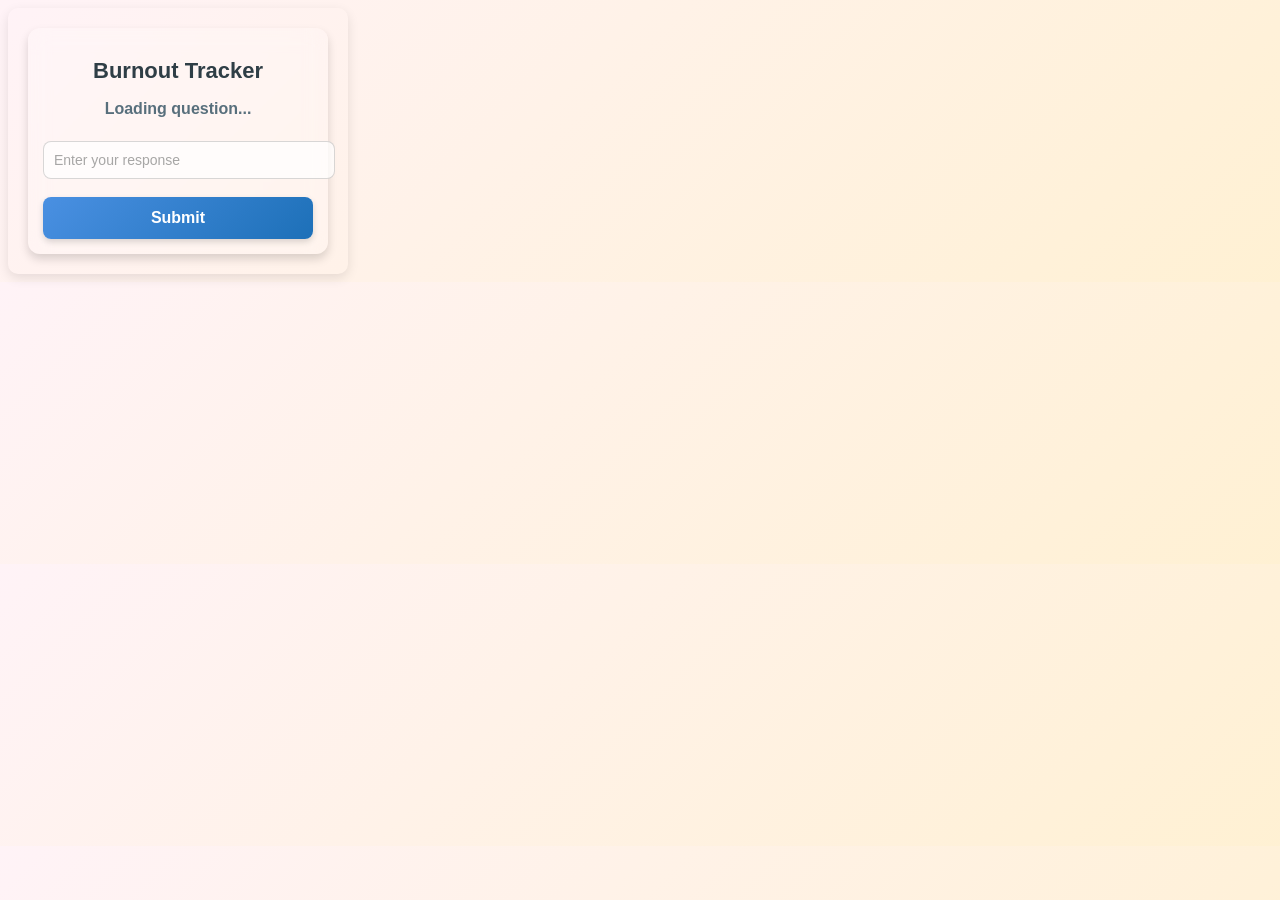
==== popup.html @ 6b80b1bc "first-pass" ====
<!DOCTYPE html>
<html lang="en">
<head>
  <meta charset="UTF-8">
  <meta name="viewport" content="width=device-width, initial-scale=1.0">
  <title>Burnout Tracker</title>
  <link rel="stylesheet" href="styles.css">
</head>
<body>
  <div class="glass">
    <h1>Burnout Tracker</h1>
    <h3 id="question-text">Loading question...</h3>
    <input type="text" id="user-response" placeholder="Enter your response">
    <button id="submit-response">Submit</button>
  </div>
  <script src="popup.js"></script>
</body>
</html>
---- styles.css ----
/* General Body Styling */
body {
    font-family: 'Poppins', sans-serif;
    background: linear-gradient(135deg, rgba(255, 240, 245, 0.8), rgba(255, 237, 200, 0.8));
    color: #3D4F4E;
    padding: 20px;
    width: 300px;
    text-align: center;
    border-radius: 10px;
    box-shadow: 0 4px 12px rgba(0, 0, 0, 0.1);
  }
  
  /* Header */
  h1 {
    font-size: 22px;
    font-weight: 600;
    margin-bottom: 10px;
    color: #2F3E46;
  }
  
  h3 {
    font-size: 16px;
    margin-bottom: 15px;
    color: #586F7C;
  }
  
  /* Input Fields */
  input {
    width: 100%;
    padding: 10px;
    margin: 8px 0;
    border-radius: 8px;
    border: 1px solid rgba(60, 60, 60, 0.2);
    background-color: rgba(255, 255, 255, 0.7);
    color: #3D4F4E;
    font-size: 14px;
    outline: none;
    transition: border 0.3s, background 0.3s;
  }
  
  input::placeholder {
    color: rgba(80, 80, 80, 0.5);
  }
  
  input:focus {
    border: 1px solid #4A90E2;
    background-color: rgba(255, 255, 255, 0.9);
  }
  
  /* Buttons */
  button {
    width: 100%;
    padding: 12px;
    margin-top: 10px;
    font-size: 16px;
    font-weight: 600;
    border: none;
    border-radius: 8px;
    cursor: pointer;
    transition: all 0.3s ease-in-out;
  }
  
  /* Primary Button */
  button#submit-response {
    background: linear-gradient(135deg, #4A90E2, #1D70B8);
    color: #FFFFFF;
    box-shadow: 0 3px 6px rgba(0, 0, 0, 0.15);
  }
  
  button#submit-response:hover {
    background: linear-gradient(135deg, #1D70B8, #4A90E2);
  }
  
  /* Secondary Buttons */
  button#unlock-export {
    background: linear-gradient(135deg, #5E60CE, #3B3BE6);
    color: #FFFFFF;
    box-shadow: 0 3px 6px rgba(0, 0, 0, 0.1);
  }
  
  button#unlock-export:hover {
    background: linear-gradient(135deg, #3B3BE6, #5E60CE);
  }
  
  button#export-data {
    background: linear-gradient(135deg, #32A88B, #00897B);
    color: #FFFFFF;
    display: none;
    box-shadow: 0 3px 6px rgba(0, 0, 0, 0.1);
  }
  
  button#export-data:hover {
    background: linear-gradient(135deg, #00897B, #32A88B);
  }
  
  /* Divider */
  hr {
    border: 0.5px solid rgba(80, 80, 80, 0.3);
    margin: 15px 0;
  }
  
  /* Smooth Fade-in Animation */
  @keyframes fadeIn {
    from {
      opacity: 0;
      transform: translateY(10px);
    }
    to {
      opacity: 1;
      transform: translateY(0);
    }
  }
  
  body, h1, h3, input, button {
    animation: fadeIn 0.6s ease-in-out;
  }
  
  /* Glassmorphism Effect */
  .glass {
    background: rgba(255, 255, 255, 0.2);
    backdrop-filter: blur(10px);
    border-radius: 12px;
    padding: 15px;
    box-shadow: 0 5px 10px rgba(0, 0, 0, 0.15);
  }
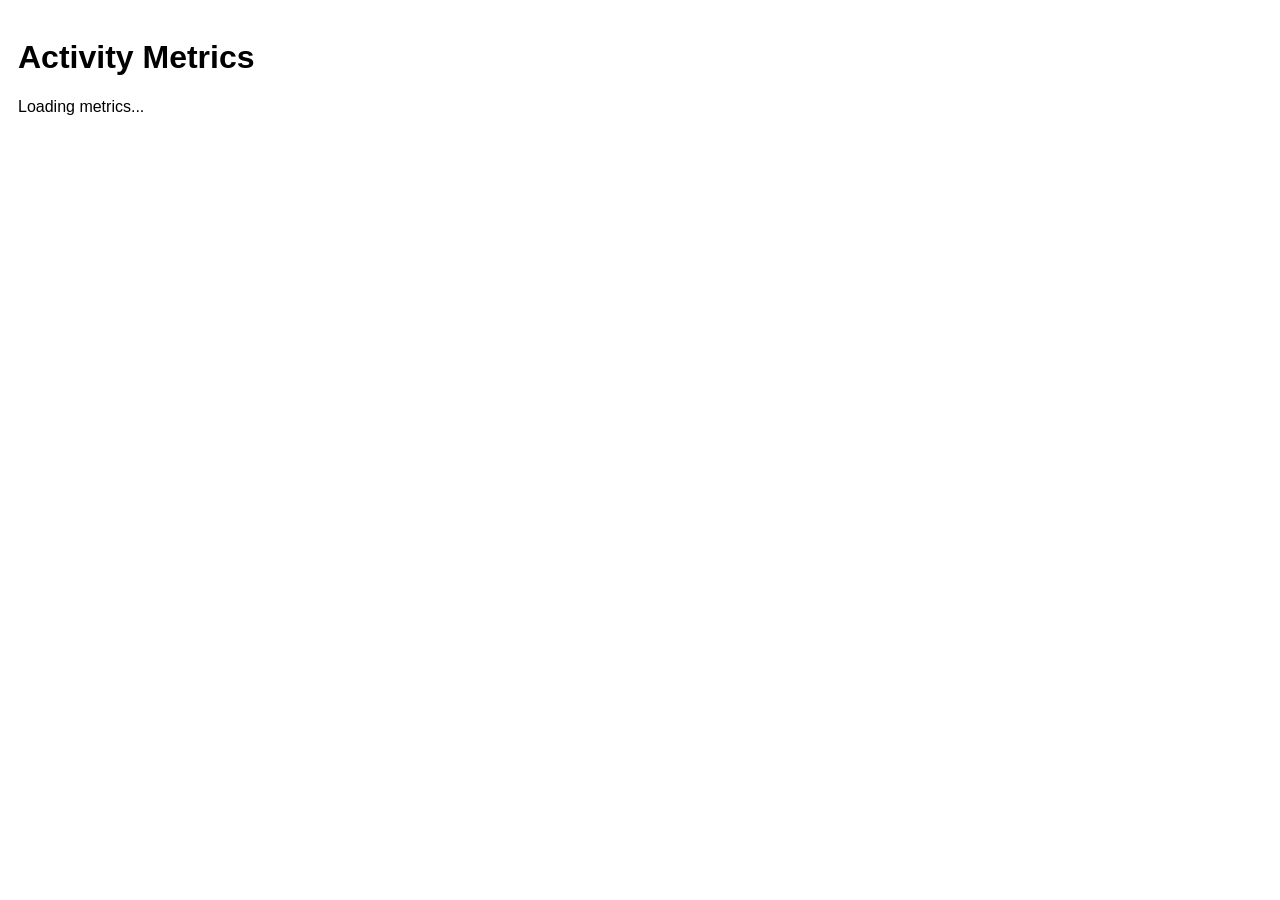
==== commit 8c433fdc: "partial work" ====
--- a/popup.html
+++ b/popup.html
@@ -1,18 +1,39 @@
 <!DOCTYPE html>
-<html lang="en">
+<html>
 <head>
   <meta charset="UTF-8">
-  <meta name="viewport" content="width=device-width, initial-scale=1.0">
-  <title>Burnout Tracker</title>
-  <link rel="stylesheet" href="styles.css">
+  <title>Burnout Tracker Metrics</title>
+  <style>
+    body { font-family: sans-serif; padding: 10px; }
+    p { margin: 5px 0; }
+  </style>
 </head>
 <body>
-  <div class="glass">
-    <h1>Burnout Tracker</h1>
-    <h3 id="question-text">Loading question...</h3>
-    <input type="text" id="user-response" placeholder="Enter your response">
-    <button id="submit-response">Submit</button>
+  <h1>Activity Metrics</h1>
+  <div id="stats">
+    <p>Loading metrics...</p>
   </div>
-  <script src="popup.js"></script>
+  
+  <script>
+    function updateStats() {
+      chrome.storage.local.get(
+        ['userId', 'workTime', 'leisureTime', 'stressSearchCount', 'tabSwitchCount', 'openTabsCount', 'tabSwitchRate'],
+        (data) => {
+          const workMinutes = data.workTime ? (data.workTime / 60000).toFixed(2) : "0.00";
+          const leisureMinutes = data.leisureTime ? (data.leisureTime / 60000).toFixed(2) : "0.00";
+          document.getElementById('stats').innerHTML = `
+            <p><strong>User ID:</strong> ${data.userId || 'N/A'}</p>
+            <p><strong>Work Time:</strong> ${workMinutes} minutes</p>
+            <p><strong>Leisure Time:</strong> ${leisureMinutes} minutes</p>
+            <p><strong>Stress-Related Searches:</strong> ${data.stressSearchCount || 0}</p>
+            <p><strong>Tab Switches (current count):</strong> ${data.tabSwitchCount || 0}</p>
+            <p><strong>Tab Switch Rate (per minute):</strong> ${data.tabSwitchRate || 0}</p>
+            <p><strong>Current Open Tabs:</strong> ${data.openTabsCount || 0}</p>
+          `;
+        }
+      );
+    }
+    updateStats();
+  </script>
 </body>
 </html>
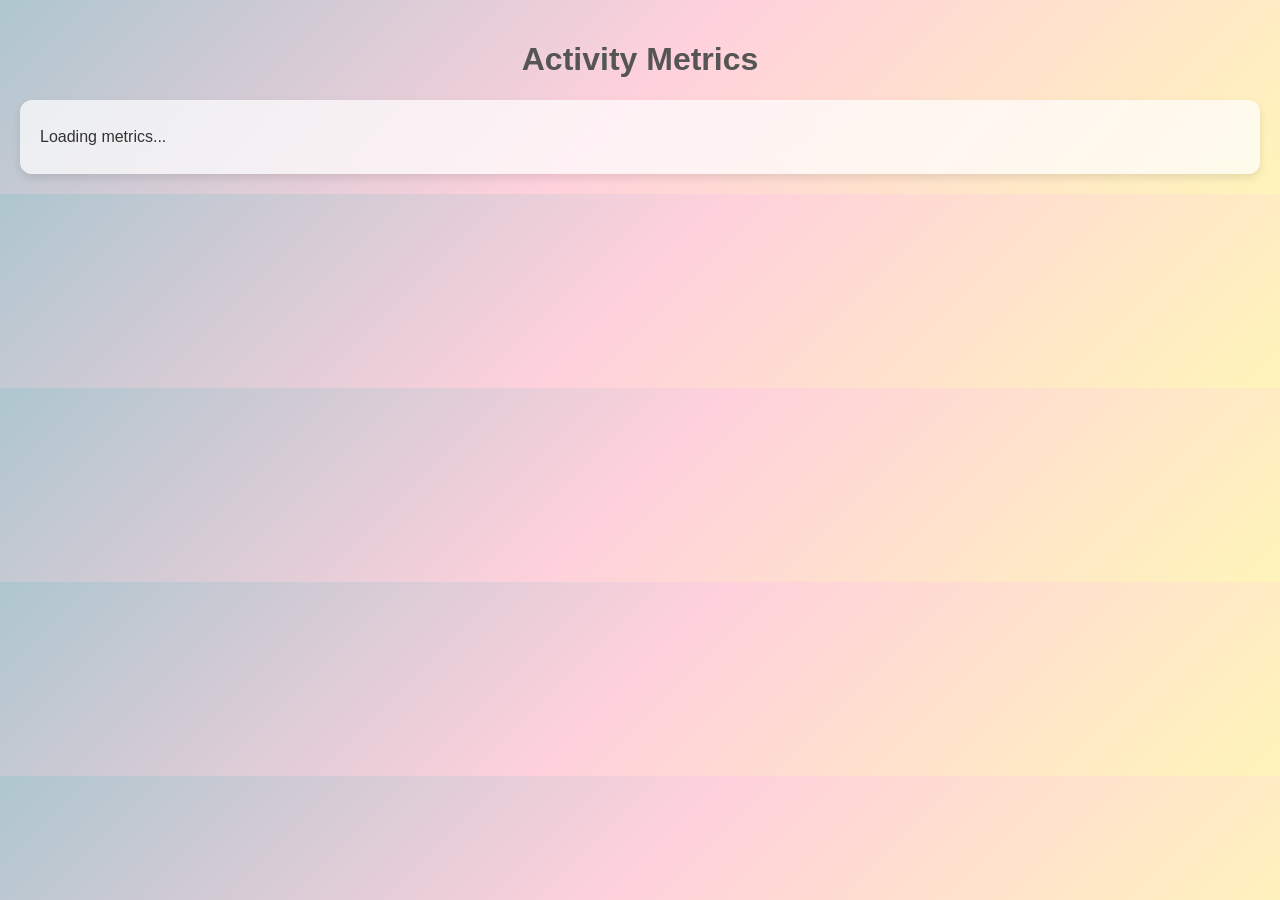
==== commit 60718daa: "Final" ====
--- a/popup.html
+++ b/popup.html
@@ -4,8 +4,28 @@
   <meta charset="UTF-8">
   <title>Burnout Tracker Metrics</title>
   <style>
-    body { font-family: sans-serif; padding: 10px; }
-    p { margin: 5px 0; }
+    /* Pastel blue, pink, yellow gradient background with glass effect */
+    body {
+      font-family: 'Arial', sans-serif;
+      background: linear-gradient(135deg, #AEC6CF, #FFD1DC, #FFF5BA);
+      margin: 0;
+      padding: 20px;
+      color: #333;
+    }
+    #stats {
+      background: rgba(255, 255, 255, 0.7);
+      backdrop-filter: blur(10px);
+      border-radius: 12px;
+      padding: 20px;
+      box-shadow: 0 4px 8px rgba(0, 0, 0, 0.1);
+    }
+    h1 {
+      text-align: center;
+      color: #555;
+    }
+    p {
+      margin: 8px 0;
+    }
   </style>
 </head>
 <body>
@@ -13,27 +33,6 @@
   <div id="stats">
     <p>Loading metrics...</p>
   </div>
-  
-  <script>
-    function updateStats() {
-      chrome.storage.local.get(
-        ['userId', 'workTime', 'leisureTime', 'stressSearchCount', 'tabSwitchCount', 'openTabsCount', 'tabSwitchRate'],
-        (data) => {
-          const workMinutes = data.workTime ? (data.workTime / 60000).toFixed(2) : "0.00";
-          const leisureMinutes = data.leisureTime ? (data.leisureTime / 60000).toFixed(2) : "0.00";
-          document.getElementById('stats').innerHTML = `
-            <p><strong>User ID:</strong> ${data.userId || 'N/A'}</p>
-            <p><strong>Work Time:</strong> ${workMinutes} minutes</p>
-            <p><strong>Leisure Time:</strong> ${leisureMinutes} minutes</p>
-            <p><strong>Stress-Related Searches:</strong> ${data.stressSearchCount || 0}</p>
-            <p><strong>Tab Switches (current count):</strong> ${data.tabSwitchCount || 0}</p>
-            <p><strong>Tab Switch Rate (per minute):</strong> ${data.tabSwitchRate || 0}</p>
-            <p><strong>Current Open Tabs:</strong> ${data.openTabsCount || 0}</p>
-          `;
-        }
-      );
-    }
-    updateStats();
-  </script>
+  <script src="popup.js"></script>
 </body>
 </html>
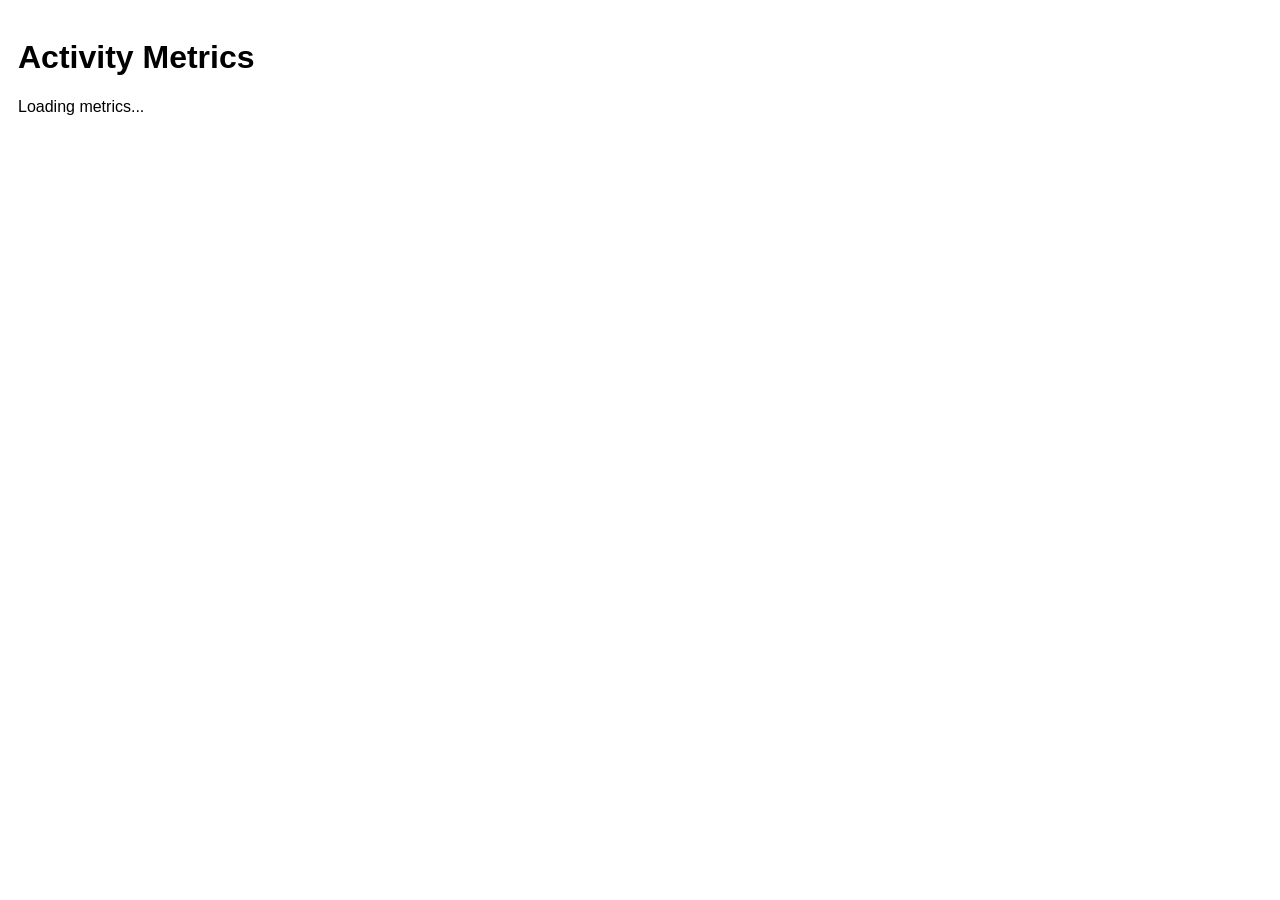
==== commit 259ee5b2: "sequential questions fro morning and evening, random for afternoon, and search bar url fix" ====
--- a/popup.html
+++ b/popup.html
@@ -4,28 +4,8 @@
   <meta charset="UTF-8">
   <title>Burnout Tracker Metrics</title>
   <style>
-    /* Pastel blue, pink, yellow gradient background with glass effect */
-    body {
-      font-family: 'Arial', sans-serif;
-      background: linear-gradient(135deg, #AEC6CF, #FFD1DC, #FFF5BA);
-      margin: 0;
-      padding: 20px;
-      color: #333;
-    }
-    #stats {
-      background: rgba(255, 255, 255, 0.7);
-      backdrop-filter: blur(10px);
-      border-radius: 12px;
-      padding: 20px;
-      box-shadow: 0 4px 8px rgba(0, 0, 0, 0.1);
-    }
-    h1 {
-      text-align: center;
-      color: #555;
-    }
-    p {
-      margin: 8px 0;
-    }
+    body { font-family: sans-serif; padding: 10px; }
+    p { margin: 5px 0; }
   </style>
 </head>
 <body>
@@ -33,6 +13,27 @@
   <div id="stats">
     <p>Loading metrics...</p>
   </div>
-  <script src="popup.js"></script>
+  
+  <script>
+    function updateStats() {
+      chrome.storage.local.get(
+        ['userId', 'workTime', 'leisureTime', 'stressSearchCount', 'tabSwitchCount', 'openTabsCount', 'tabSwitchRate'],
+        (data) => {
+          const workMinutes = data.workTime ? (data.workTime / 60000).toFixed(2) : "0.00";
+          const leisureMinutes = data.leisureTime ? (data.leisureTime / 60000).toFixed(2) : "0.00";
+          document.getElementById('stats').innerHTML = `
+            <p><strong>User ID:</strong> ${data.userId || 'N/A'}</p>
+            <p><strong>Work Time:</strong> ${workMinutes} minutes</p>
+            <p><strong>Leisure Time:</strong> ${leisureMinutes} minutes</p>
+            <p><strong>Stress-Related Searches:</strong> ${data.stressSearchCount || 0}</p>
+            <p><strong>Tab Switches (current count):</strong> ${data.tabSwitchCount || 0}</p>
+            <p><strong>Tab Switch Rate (per minute):</strong> ${data.tabSwitchRate || 0}</p>
+            <p><strong>Current Open Tabs:</strong> ${data.openTabsCount || 0}</p>
+          `;
+        }
+      );
+    }
+    updateStats();
+  </script>
 </body>
 </html>
